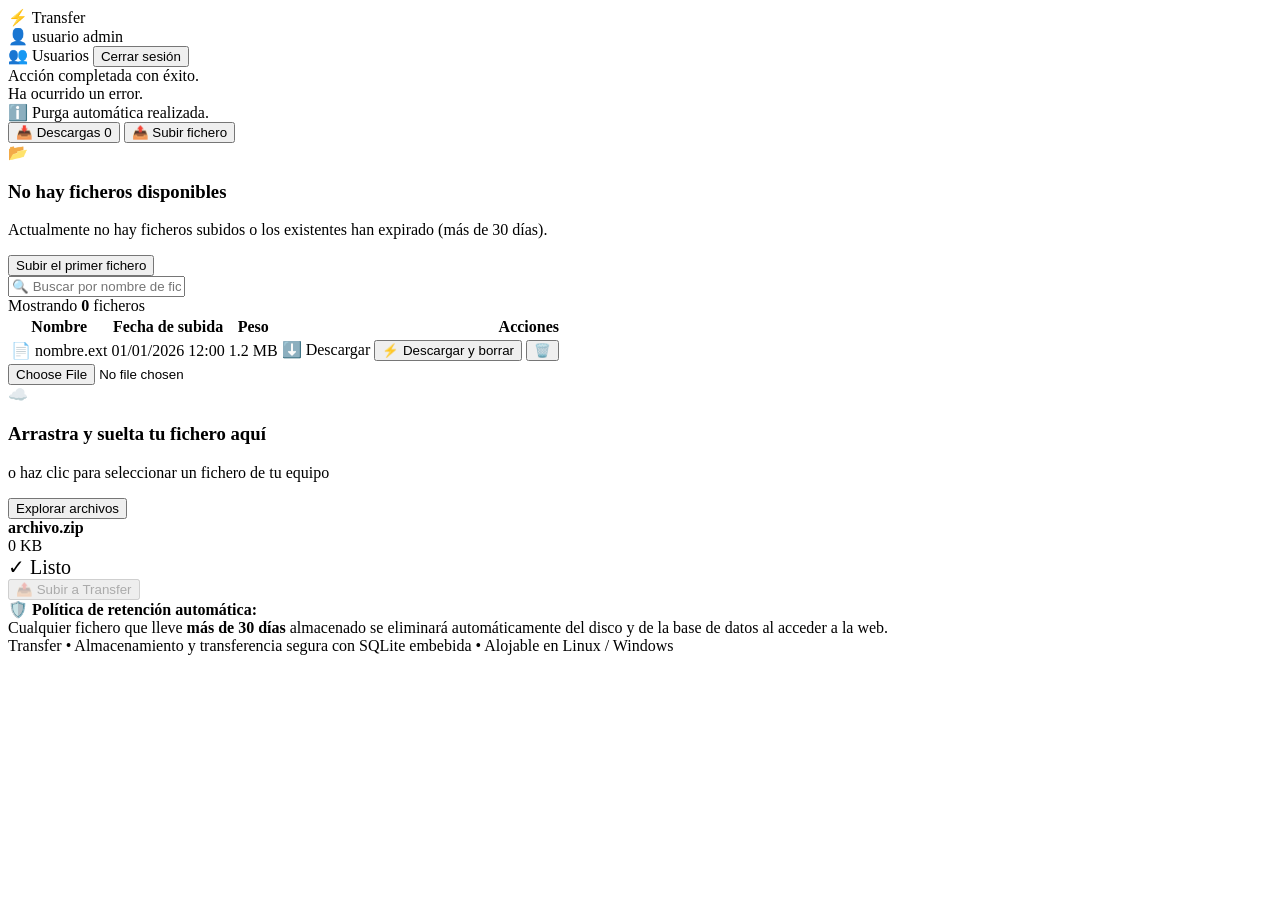
==== src/main/resources/templates/index.html @ 4ce7c741 "Transfer: subida y descarga de ficheros autoalojada (Spring Boot + SQLite) Co-Authored-By: Claude Op" ====
<!DOCTYPE html>
<html lang="es" xmlns:th="http://www.thymeleaf.org" xmlns:sec="http://www.thymeleaf.org/extras/spring-security">
<head>
    <meta charset="UTF-8">
    <meta name="viewport" content="width=device-width, initial-scale=1.0">
    <title>Transfer - Gestión de Ficheros</title>
    <link rel="stylesheet" th:href="@{/css/style.css}">
</head>
<body>
    <nav class="navbar">
        <a th:href="@{/}" class="brand">
            <span class="brand-icon">⚡</span>
            <span>Transfer</span>
        </a>
        <div class="user-nav">
            <div class="user-badge">
                <span>👤</span>
                <span sec:authentication="name">usuario</span>
                <span sec:authorize="hasRole('ADMIN')" class="role-tag admin">admin</span>
            </div>
            <a sec:authorize="hasRole('ADMIN')" th:href="@{/admin/users}" class="btn-logout" style="border-color: var(--primary); color: var(--primary);">👥 Usuarios</a>
            <form th:action="@{/logout}" method="post" style="display: inline;">
                <button type="submit" class="btn-logout">Cerrar sesión</button>
            </form>
        </div>
    </nav>

    <main class="container">
        <!-- Notificaciones de éxito / error / purga -->
        <div th:if="${successMessage}" class="alert alert-success">
            <span th:text="${successMessage}">Acción completada con éxito.</span>
        </div>
        <div th:if="${errorMessage}" class="alert alert-danger">
            <span th:text="${errorMessage}">Ha ocurrido un error.</span>
        </div>
        <div th:if="${purgeNotice}" class="alert alert-info">
            <span>ℹ️ <span th:text="${purgeNotice}">Purga automática realizada.</span></span>
        </div>

        <!-- Contenedor con dos pestañas -->
        <div class="tabs-container">
            <div class="tabs-header">
                <button type="button" class="tab-btn" data-tab="descargas"
                        th:classappend="${activeTab == 'descargas' or activeTab == null} ? 'active' : ''">
                    <span>📥 Descargas</span>
                    <span class="counter-badge" th:text="${totalFiles}">0</span>
                </button>
                <button type="button" class="tab-btn" data-tab="subir"
                        th:classappend="${activeTab == 'subir'} ? 'active' : ''">
                    <span>📤 Subir fichero</span>
                </button>
            </div>

            <!-- Pestaña 1: Descargas -->
            <div id="tab-descargas" class="tab-content"
                 th:classappend="${activeTab == 'descargas' or activeTab == null} ? 'active' : ''">

                <div th:if="${#lists.isEmpty(files)}" class="empty-state">
                    <div class="empty-state-icon">📂</div>
                    <h3>No hay ficheros disponibles</h3>
                    <p>Actualmente no hay ficheros subidos o los existentes han expirado (más de 30 días).</p>
                    <button type="button" class="btn btn-primary" onclick="document.querySelector('[data-tab=subir]').click()">
                        Subir el primer fichero
                    </button>
                </div>

                <div th:if="${not #lists.isEmpty(files)}">
                    <div class="toolbar">
                        <input type="text" id="searchFiles" class="search-input" placeholder="🔍 Buscar por nombre de fichero...">
                        <div class="files-info-text">
                            Mostrando <strong id="visibleFilesCount" th:text="${totalFiles}">0</strong> ficheros
                        </div>
                    </div>

                    <div class="table-responsive">
                        <table class="files-table">
                            <thead>
                                <tr>
                                    <th>Nombre</th>
                                    <th>Fecha de subida</th>
                                    <th>Peso</th>
                                    <th style="text-align: right;">Acciones</th>
                                </tr>
                            </thead>
                            <tbody>
                                <tr th:each="file : ${files}" th:attr="data-filename=${#strings.toLowerCase(file.originalFilename)}">
                                    <td>
                                        <div class="file-name-cell">
                                            <span class="file-icon">📄</span>
                                            <span th:text="${file.originalFilename}">nombre.ext</span>
                                        </div>
                                    </td>
                                    <td th:text="${file.formattedUploadDate}">01/01/2026 12:00</td>
                                    <td>
                                        <span class="badge-size" th:text="${file.formattedSize}">1.2 MB</span>
                                    </td>
                                    <td>
                                        <div class="action-buttons">
                                            <!-- Botón 1: Descargar -->
                                            <a th:href="@{/files/{id}/download(id=${file.id})}"
                                               class="btn btn-primary" title="Descargar fichero conservándolo en el servidor">
                                                ⬇️ Descargar
                                            </a>

                                            <!-- Botón 2: Descargar y borrar -->
                                            <form th:action="@{/files/{id}/download-and-delete(id=${file.id})}" method="post"
                                                  class="form-download-delete" style="display: inline;"
                                                  th:attr="data-filename=${file.originalFilename}">
                                                <button type="submit" class="btn btn-warning btn-download-delete"
                                                        title="Descargar y eliminar permanentemente del servidor">
                                                    ⚡ Descargar y borrar
                                                </button>
                                            </form>

                                            <!-- Botón secundario: Borrar -->
                                            <form th:action="@{/files/{id}/delete(id=${file.id})}" method="post"
                                                  style="display: inline;"
                                                  onsubmit="return confirm('¿Seguro que deseas eliminar este fichero sin descargarlo?');">
                                                <button type="submit" class="btn btn-danger-outline" title="Eliminar fichero">
                                                    🗑️
                                                </button>
                                            </form>
                                        </div>
                                    </td>
                                </tr>
                            </tbody>
                        </table>
                    </div>
                </div>
            </div>

            <!-- Pestaña 2: Subir fichero -->
            <div id="tab-subir" class="tab-content"
                 th:classappend="${activeTab == 'subir'} ? 'active' : ''">

                <div class="upload-card">
                    <form id="uploadForm" th:action="@{/files/upload}" method="post" enctype="multipart/form-data">
                        <div class="dropzone" id="dropzone">
                            <input type="file" name="file" id="fileInput" class="file-input" required>
                            <div class="dropzone-icon">☁️</div>
                            <h3>Arrastra y suelta tu fichero aquí</h3>
                            <p>o haz clic para seleccionar un fichero de tu equipo</p>
                            <button type="button" class="btn btn-primary" style="pointer-events: none;">Explorar archivos</button>
                        </div>

                        <div id="selectedFileCard" class="selected-file-card">
                            <div class="selected-file-details">
                                <div>
                                    <strong id="selectedFileName">archivo.zip</strong>
                                    <div class="files-info-text" id="selectedFileSize">0 KB</div>
                                </div>
                                <span style="color: var(--success); font-size: 1.25rem;">✓ Listo</span>
                            </div>
                        </div>

                        <div class="upload-actions">
                            <!-- Barra de progreso a la izquierda del botón de subida -->
                            <div id="uploadProgressContainer" class="upload-progress-container" style="display: none;">
                                <div class="progress-info">
                                    <span id="uploadProgressStatus" class="progress-status">Subiendo...</span>
                                    <span id="uploadProgressPercent" class="progress-percent">0%</span>
                                </div>
                                <div class="progress-bar-track">
                                    <div id="uploadProgressBar" class="progress-bar-fill" style="width: 0%;"></div>
                                </div>
                            </div>

                            <button type="submit" id="uploadSubmitBtn" class="btn btn-primary" disabled>
                                📤 Subir a Transfer
                            </button>
                        </div>
                    </form>

                    <div class="notice-box">
                        <strong>🛡️ Política de retención automática:</strong><br>
                        Cualquier fichero que lleve <strong>más de 30 días</strong> almacenado se eliminará automáticamente del disco y de la base de datos al acceder a la web.
                    </div>
                </div>
            </div>
        </div>
    </main>

    <footer>
        Transfer &bull; Almacenamiento y transferencia segura con SQLite embebida &bull; Alojable en Linux / Windows
    </footer>

    <script th:src="@{/js/app.js}"></script>
</body>
</html>
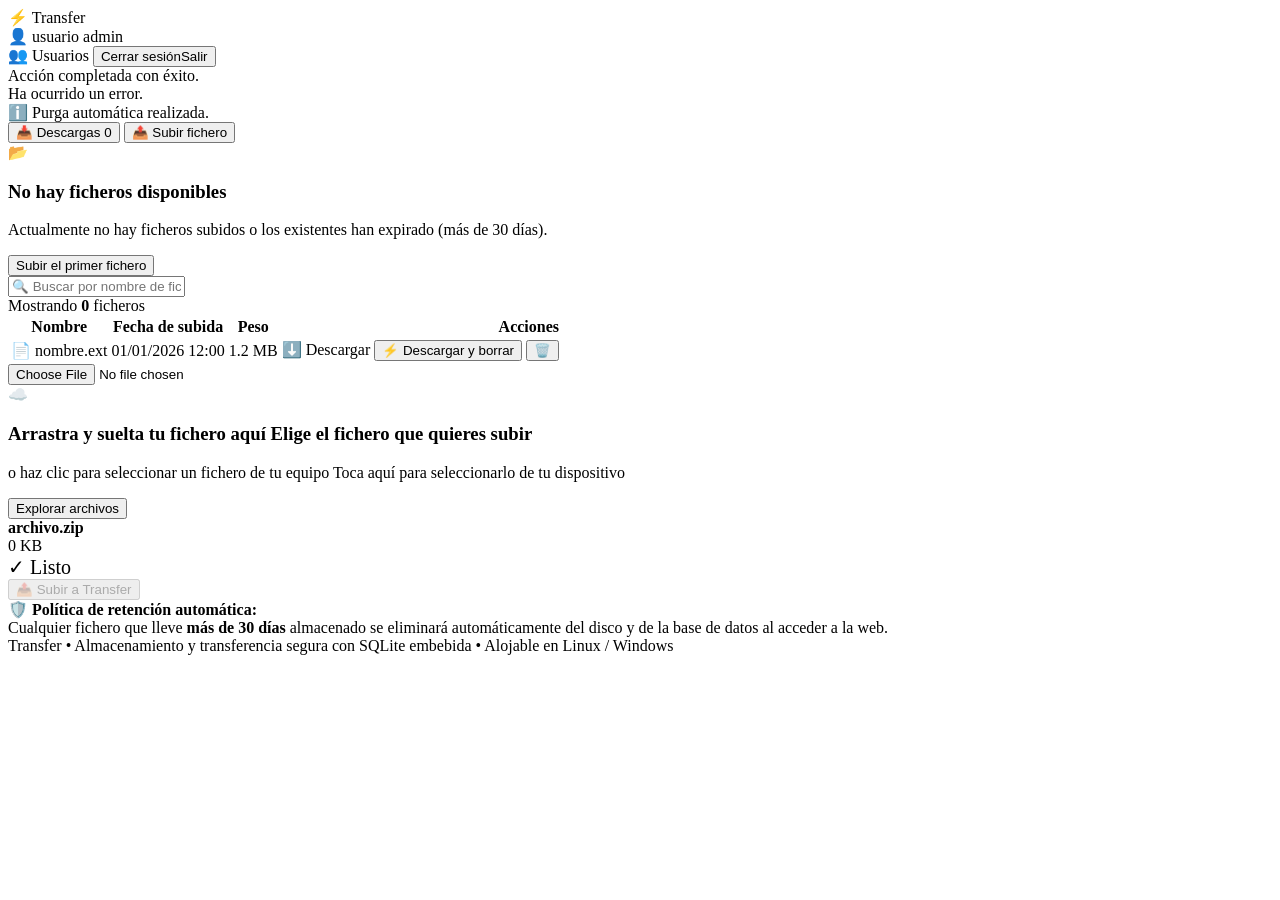
==== commit ddfc95c6: "Adapta la interfaz a móvil Convierte las tablas de ficheros y usuarios en tarjetas, compacta la barr" ====
--- a/src/main/resources/templates/index.html
+++ b/src/main/resources/templates/index.html
@@ -10,17 +10,17 @@
     <nav class="navbar">
         <a th:href="@{/}" class="brand">
             <span class="brand-icon">⚡</span>
-            <span>Transfer</span>
+            <span class="brand-name">Transfer</span>
         </a>
         <div class="user-nav">
             <div class="user-badge">
                 <span>👤</span>
-                <span sec:authentication="name">usuario</span>
+                <span class="user-name" sec:authentication="name">usuario</span>
                 <span sec:authorize="hasRole('ADMIN')" class="role-tag admin">admin</span>
             </div>
-            <a sec:authorize="hasRole('ADMIN')" th:href="@{/admin/users}" class="btn-logout" style="border-color: var(--primary); color: var(--primary);">👥 Usuarios</a>
+            <a sec:authorize="hasRole('ADMIN')" th:href="@{/admin/users}" class="btn-logout" style="border-color: var(--primary); color: var(--primary);" aria-label="Usuarios" title="Usuarios">👥<span class="nav-label">&nbsp;Usuarios</span></a>
             <form th:action="@{/logout}" method="post" style="display: inline;">
-                <button type="submit" class="btn-logout">Cerrar sesión</button>
+                <button type="submit" class="btn-logout"><span class="nav-label">Cerrar sesión</span><span class="nav-label-short">Salir</span></button>
             </form>
         </div>
     </nav>
@@ -95,7 +95,7 @@
                                         <span class="badge-size" th:text="${file.formattedSize}">1.2 MB</span>
                                     </td>
                                     <td>
-                                        <div class="action-buttons">
+                                        <div class="action-buttons file-actions">
                                             <!-- Botón 1: Descargar -->
                                             <a th:href="@{/files/{id}/download(id=${file.id})}"
                                                class="btn btn-primary" title="Descargar fichero conservándolo en el servidor">
@@ -138,8 +138,14 @@
                         <div class="dropzone" id="dropzone">
                             <input type="file" name="file" id="fileInput" class="file-input" required>
                             <div class="dropzone-icon">☁️</div>
-                            <h3>Arrastra y suelta tu fichero aquí</h3>
-                            <p>o haz clic para seleccionar un fichero de tu equipo</p>
+                            <h3>
+                                <span class="text-pointer">Arrastra y suelta tu fichero aquí</span>
+                                <span class="text-touch">Elige el fichero que quieres subir</span>
+                            </h3>
+                            <p>
+                                <span class="text-pointer">o haz clic para seleccionar un fichero de tu equipo</span>
+                                <span class="text-touch">Toca aquí para seleccionarlo de tu dispositivo</span>
+                            </p>
                             <button type="button" class="btn btn-primary" style="pointer-events: none;">Explorar archivos</button>
                         </div>
 
